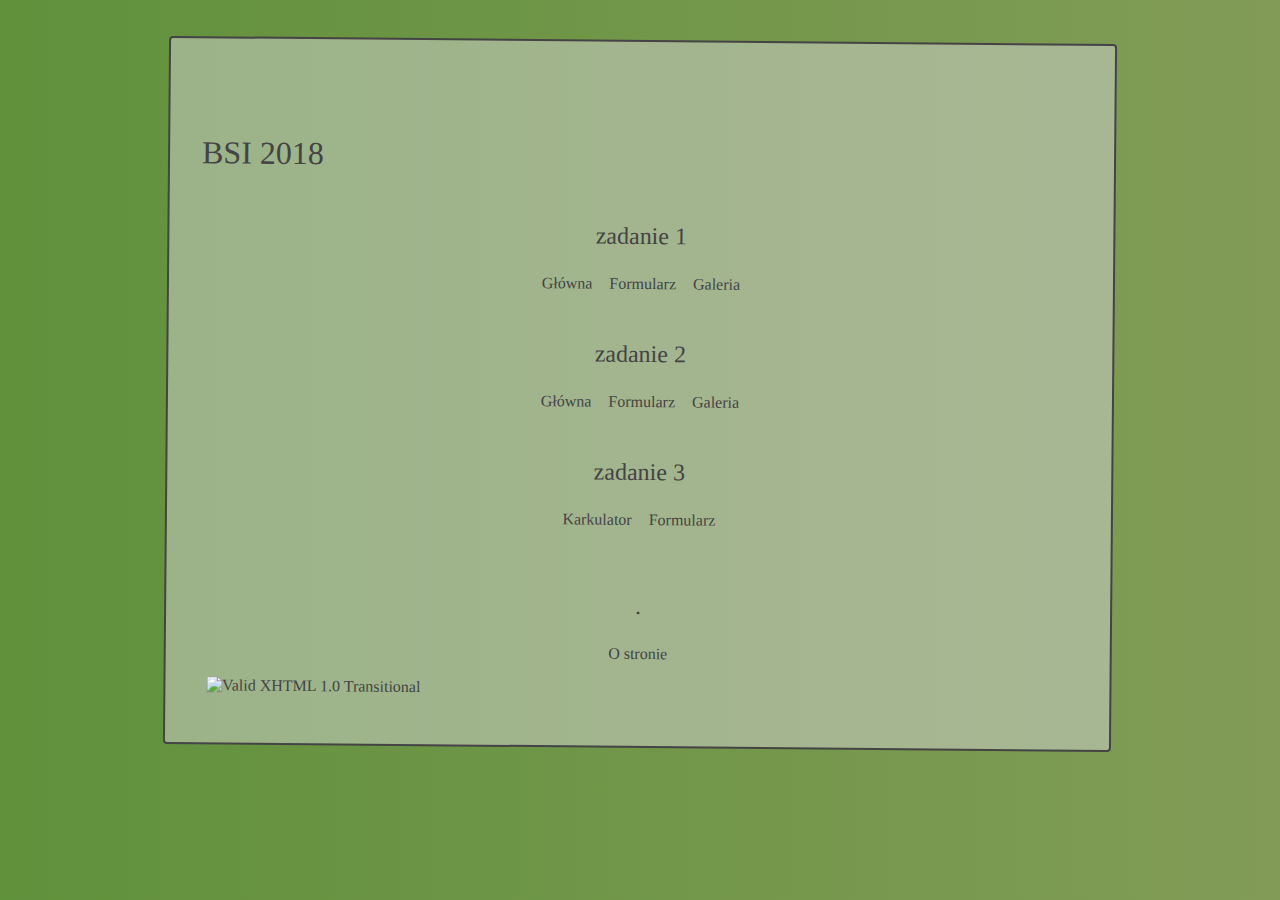
==== index.htm @ bffc837a "initial commit" ====
<!DOCTYPE html PUBLIC "-//W3C//DTD XHTML 1.0 Transitional//EN"
"http://www.w3.org/TR/xhtml1/DTD/xhtml1-transitional.dtd">

<html xmlns="http://www.w3.org/1999/xhtml">

<head>
    <meta http-equiv="Content-Type" content="text/html; charset=utf-8" />
    <title>BSI</title>
    <link rel="stylesheet prefetch" href="https://meyerweb.com/eric/tools/css/reset/reset.css" />
    <link rel="stylesheet" href="styl.css" />
</head>

<body>
    <div class="ramka">
        <h1>bsi 2018</h1>
        <h2>zadanie 1</h2>
        <div class="ramka_linki">
            <a class="menu" href="index1.htm">Główna</a>
            <a class="menu" href="form.htm">Formularz</a>
            <a class="menu" href="gallery.htm">Galeria</a>
        </div>
        <h2>zadanie 2</h2>
        <div class="ramka_linki">
            <a class="menu" href="index2.htm">Główna</a>
            <a class="menu" href="form2.htm">Formularz</a>
            <a class="menu" href="gallery2.htm">Galeria</a>
        </div>
        <h2>zadanie 3</h2>
        <div class="ramka_linki">
            <a class="menu" href="calculator.htm">Karkulator</a>
            <a class="menu" href="form3.htm">Formularz</a>
        </div>
        <div class="ramka_linki">
            <h2>.</h2>
            <a class="menu" href="about.htm">O stronie</a>
        </div>
        <p>
            <a href="http://validator.w3.org/check?uri=referer">
                <img src="http://www.w3.org/Icons/valid-xhtml10" alt="Valid XHTML 1.0 Transitional" height="31" width="88" />
            </a>
        </p>
    </div>
</body>

</html>
---- styl.css ----
body {
  font-family: "Open Sans";
  background-attachment: fixed;
  background: linear-gradient(-90deg, #829c57, #60913b);
}

.code {
  font-family: monospace;
  text-align: center;
  margin: 2em;
  font-weight: bold;
}

h1 {
  text-transform: uppercase;
  font-weight: 500;
  margin: 2em 0 1em 0;
}

h2 {
  font-weight: 500;
  margin: 2em 0 1em 0;
}

p {
  margin: 1em 0 1em 0;
}

a {
  color: #444444;
  text-decoration: none;
  display: inline-block;
  padding: 0 0.5em;
  border: 1px solid rgba(255, 255, 255, 0);
  margin: -0.5px
  /* no underline */
}

a.menu:hover {
  border-left-color: #444444;
  border-right-color: #444444;
}

.ramka {
  transform: rotate(0.5deg);
  color: #444444;
  background: rgba(211, 211, 211, 0.5);
  padding: 2em;
  margin: 40px auto;
  border: 2px solid #444444;
  border-radius: 4px;
  box-sizing: border-box;
  width: 75%;
}

.ramka h2 {
  text-align: center;
}

.podramka {
  float: left;
  box-sizing: border-box;
  width: 48%;
}

.ramka_linki {
  margin: 1em auto;
  display: table;
}

.ramka_form {
  vertical-align: middle;
  width: 20%;
  display: inline-block;
}

.nadramka_form {
  display: float;
}

input,
select {
  margin: 0.5em 0;
}

input[type=text], input[type=password], input[type=date], input[type=submit], input[type=reset], select, textarea {
  color: #444444;
  border: 0px solid;
  background-color: rgba(255, 255, 255, 0.329);
  width: 100%;
  padding: 1px 0 1px 0;
  margin: 8px 0 8px 0;
}

img.ryj {
  /* transform: rotate(210deg); */
  display: block;
  margin-left: auto;
  margin-right: auto;
  width: 50%;
}

table {
  vertical-align: top;
  transform: rotate(-0.5deg);
  margin-top: 2em;
  border: 2px solid #444444;
  background: rgba(211, 211, 211, 0.5);
}

table.forma {
  border: 0;
  margin: 0;
  background: rgba(211, 211, 211, 0);
  width: 40%;
}

table.forma td {
  padding: 0;
}

td {
  border: 1px solid #a9b39c;
  padding: 1em;
}

td.obrazek, tr.pic td {
  vertical-align:middle;
  padding: 0em;
}

td div img {
  width: 100%;
  text-align:center; 
  vertical-align: top;
}

td div {
  text-align:center; 
  vertical-align:middle;
  overflow: hidden;
  box-sizing: border-box;
}

table.gallery td {
  text-align:center; 
}

.tabela {
  border: 2px solid #444444;
  background: rgba(211, 211, 211, 0.5);
  margin: 2em 0;
}

.tabela div div {
  box-sizing: border-box;
  padding: 1em;
  vertical-align: top;
  display: inline-block;
}

.tgaleria div div {
  text-align: center;
}

.tgaleria .tobrazki div {
  padding: 0;
}

.tabela img {
  width: 100%;
}

.c1 {
  width: 16%;
}

.c2 {
  width: 33%;
}

.c3 {
  width: 50%;
}

.c4 {
  width: 66%;
}

.calculator{
  width: 400px;
  padding: 4px;
  border: 1px solid #444444;
}

.guzik {
  box-sizing: border-box;
  background: rgba(211, 211, 211, 0.5);
  width: 92px;
  padding: 20px;
  margin: 4px 2px;
  display: inline-block;
}

.guzik:active {
  background: rgba(211, 211, 211, 0.8);
}

.szeroki4 {
  font-family: monospace;
  font-size: 200%;
  width: 292px;
  background: rgba(211, 211, 211, 0);
  text-align: right;
  border: 0;
}
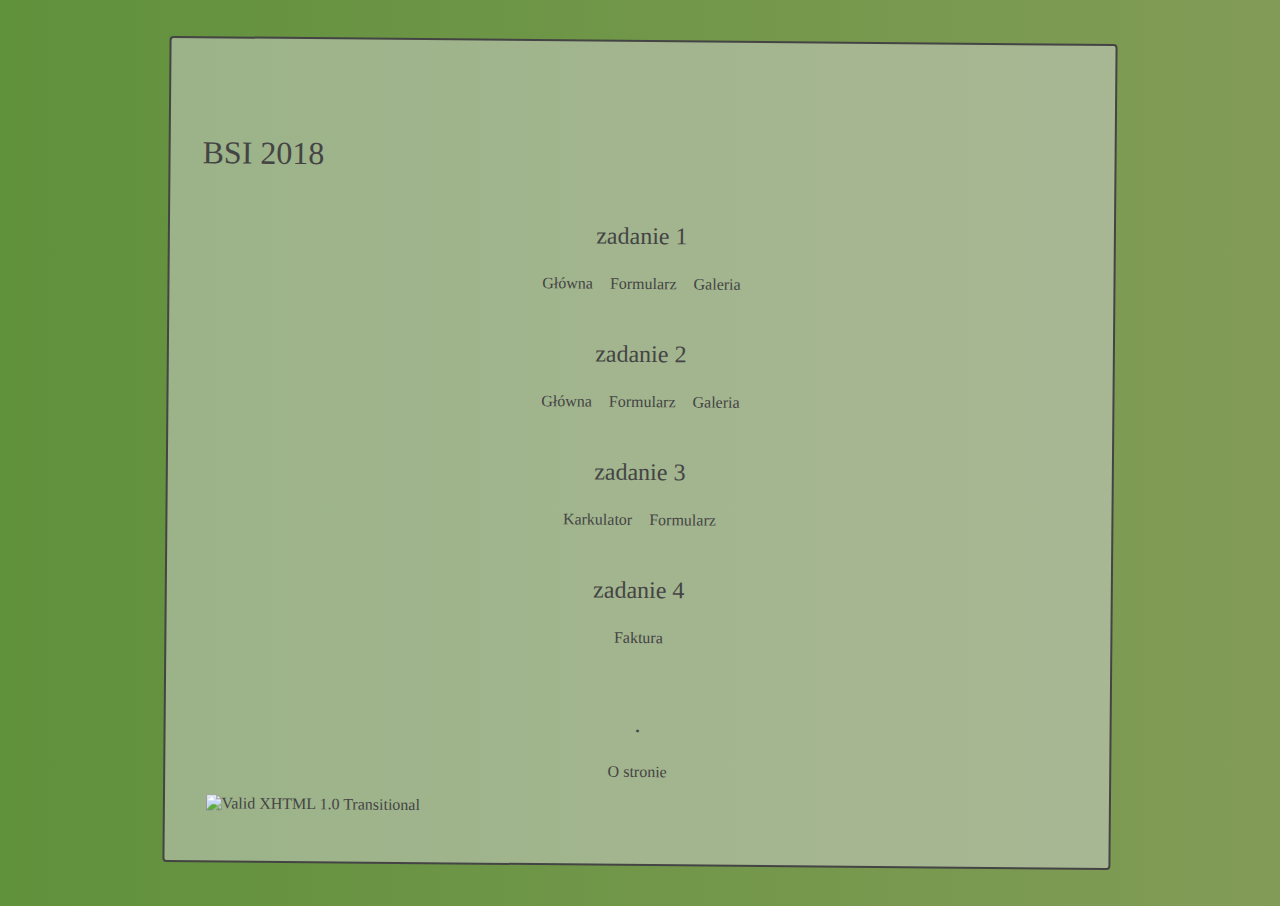
==== commit 399d3626: "add XML/XSL document" ====
--- a/index.htm
+++ b/index.htm
@@ -30,6 +30,10 @@
             <a class="menu" href="calculator.htm">Karkulator</a>
             <a class="menu" href="form3.htm">Formularz</a>
         </div>
+        <h2>zadanie 4</h2>
+        <div class="ramka_linki">
+            <a class="menu" href="invoice.xml">Faktura</a>
+        </div>
         <div class="ramka_linki">
             <h2>.</h2>
             <a class="menu" href="about.htm">O stronie</a>
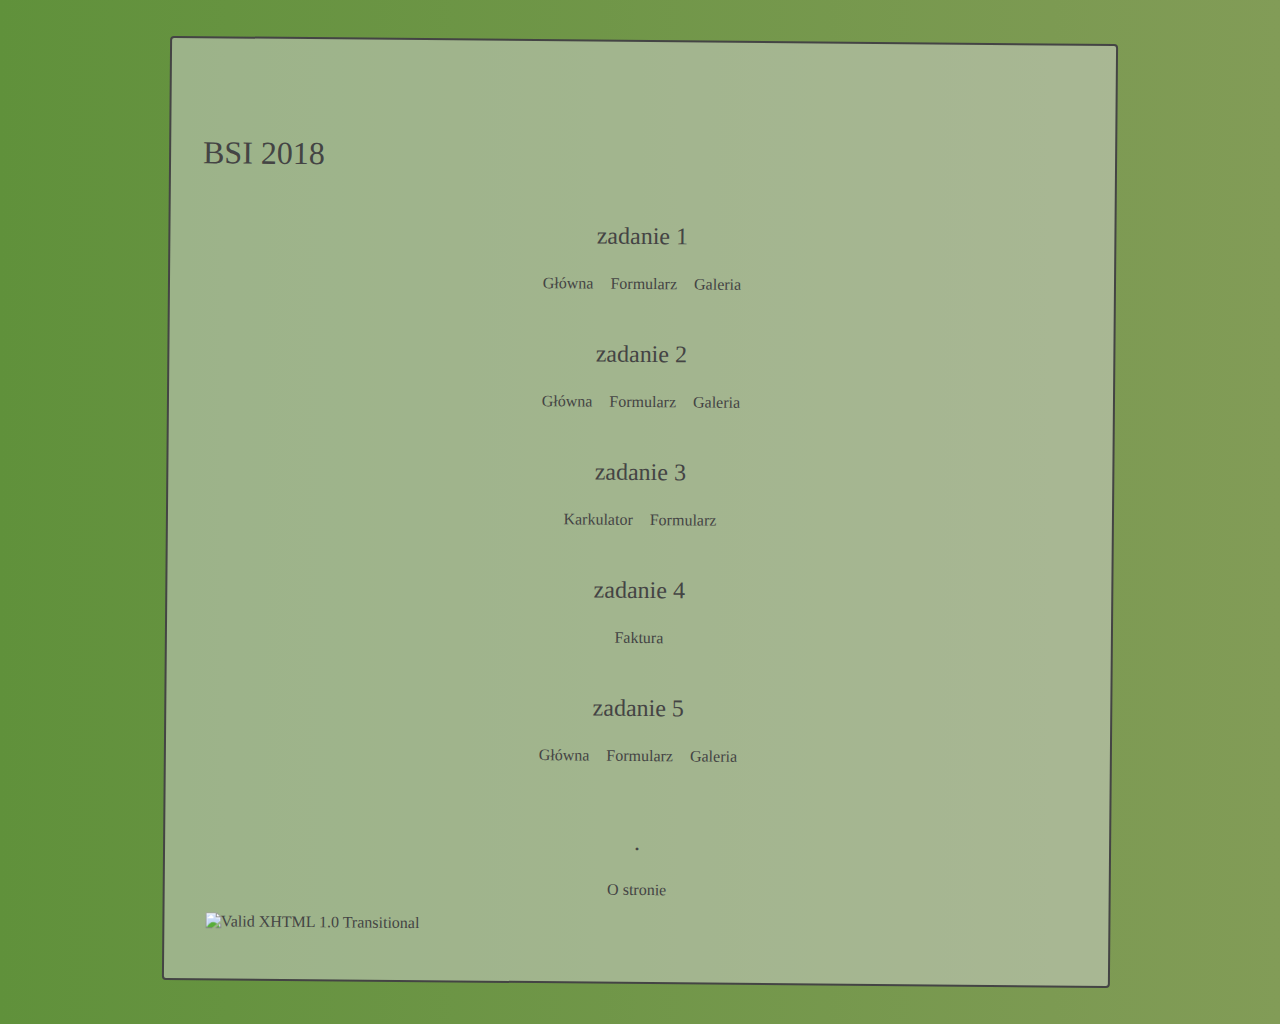
==== commit fd6c9e3f: "add bootstrap and jquery pages" ====
--- a/index.htm
+++ b/index.htm
@@ -34,6 +34,12 @@
         <div class="ramka_linki">
             <a class="menu" href="invoice.xml">Faktura</a>
         </div>
+        <h2>zadanie 5</h2>
+        <div class="ramka_linki">
+            <a class="menu" href="bs_index.htm">Główna</a>
+            <a class="menu" href="bs_form.htm">Formularz</a>
+            <a class="menu" href="bs_gallery.htm">Galeria</a>
+        </div>
         <div class="ramka_linki">
             <h2>.</h2>
             <a class="menu" href="about.htm">O stronie</a>
--- a/styl.css
+++ b/styl.css
@@ -32,7 +32,7 @@
   display: inline-block;
   padding: 0 0.5em;
   border: 1px solid rgba(255, 255, 255, 0);
-  margin: -0.5px
+  margin: -0.5px;
   /* no underline */
 }
 
@@ -83,7 +83,13 @@
   margin: 0.5em 0;
 }
 
-input[type=text], input[type=password], input[type=date], input[type=submit], input[type=reset], select, textarea {
+input[type="text"],
+input[type="password"],
+input[type="date"],
+input[type="submit"],
+input[type="reset"],
+select,
+textarea {
   color: #444444;
   border: 0px solid;
   background-color: rgba(255, 255, 255, 0.329);
@@ -124,26 +130,27 @@
   padding: 1em;
 }
 
-td.obrazek, tr.pic td {
-  vertical-align:middle;
+td.obrazek,
+tr.pic td {
+  vertical-align: middle;
   padding: 0em;
 }
 
 td div img {
   width: 100%;
-  text-align:center; 
+  text-align: center;
   vertical-align: top;
 }
 
 td div {
-  text-align:center; 
-  vertical-align:middle;
+  text-align: center;
+  vertical-align: middle;
   overflow: hidden;
   box-sizing: border-box;
 }
 
 table.gallery td {
-  text-align:center; 
+  text-align: center;
 }
 
 .tabela {
@@ -187,7 +194,7 @@
   width: 66%;
 }
 
-.calculator{
+.calculator {
   width: 400px;
   padding: 4px;
   border: 1px solid #444444;
@@ -213,4 +220,8 @@
   background: rgba(211, 211, 211, 0);
   text-align: right;
   border: 0;
-}+}
+
+input.is-invalid {
+  background-color: rgba(255, 125, 125, 0.5);
+}
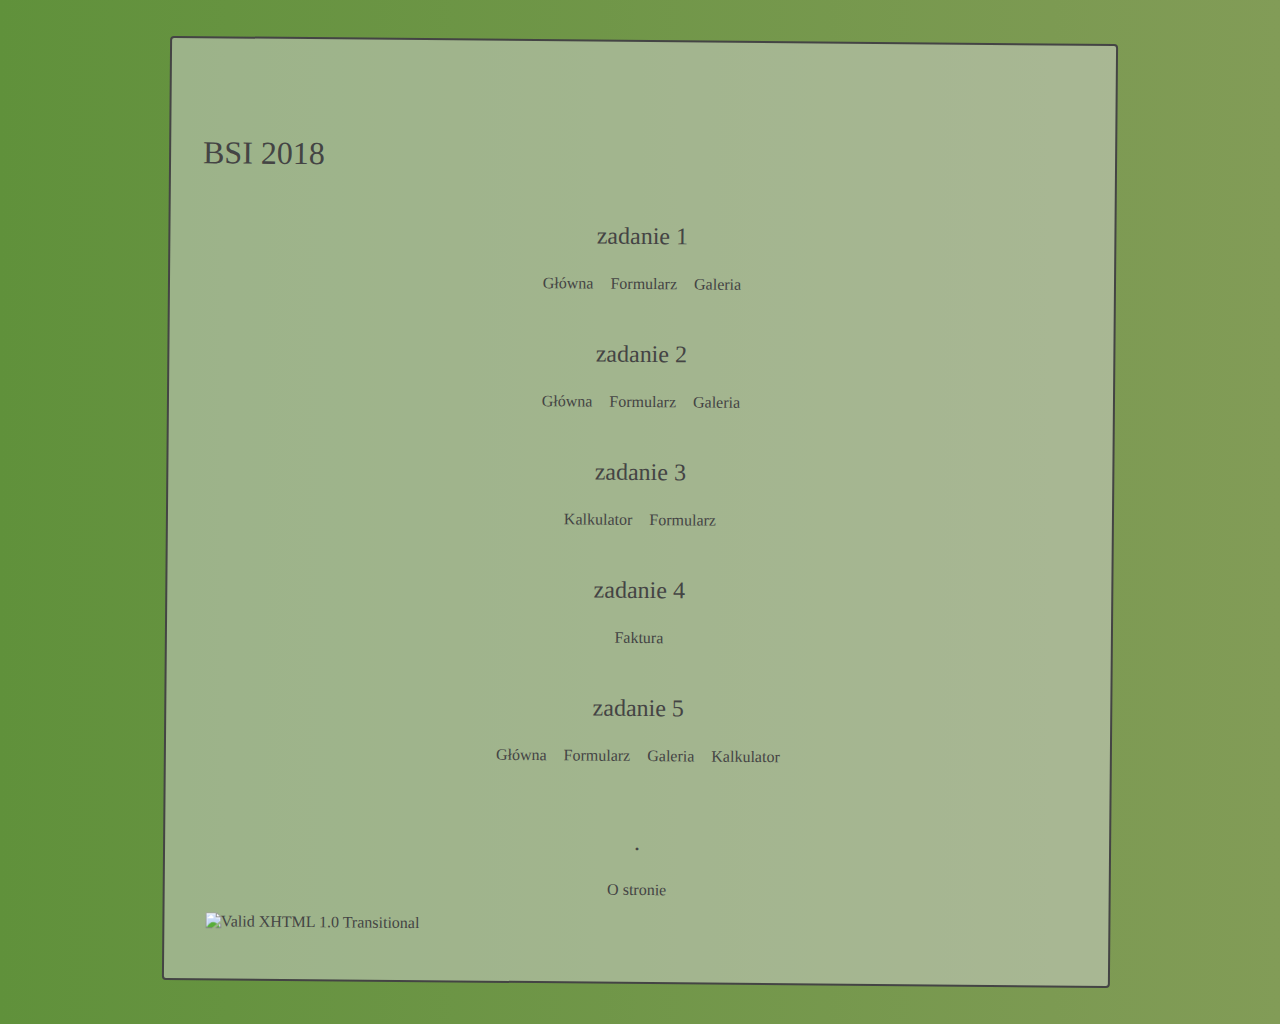
==== commit 9d4be68f: "fix scripts" ====
--- a/index.htm
+++ b/index.htm
@@ -27,7 +27,7 @@
         </div>
         <h2>zadanie 3</h2>
         <div class="ramka_linki">
-            <a class="menu" href="calculator.htm">Karkulator</a>
+            <a class="menu" href="calculator.htm">Kalkulator</a>
             <a class="menu" href="form3.htm">Formularz</a>
         </div>
         <h2>zadanie 4</h2>
@@ -39,6 +39,7 @@
             <a class="menu" href="bs_index.htm">Główna</a>
             <a class="menu" href="bs_form.htm">Formularz</a>
             <a class="menu" href="bs_gallery.htm">Galeria</a>
+            <a class="menu" href="bs_calculator.htm">Kalkulator</a>
         </div>
         <div class="ramka_linki">
             <h2>.</h2>
